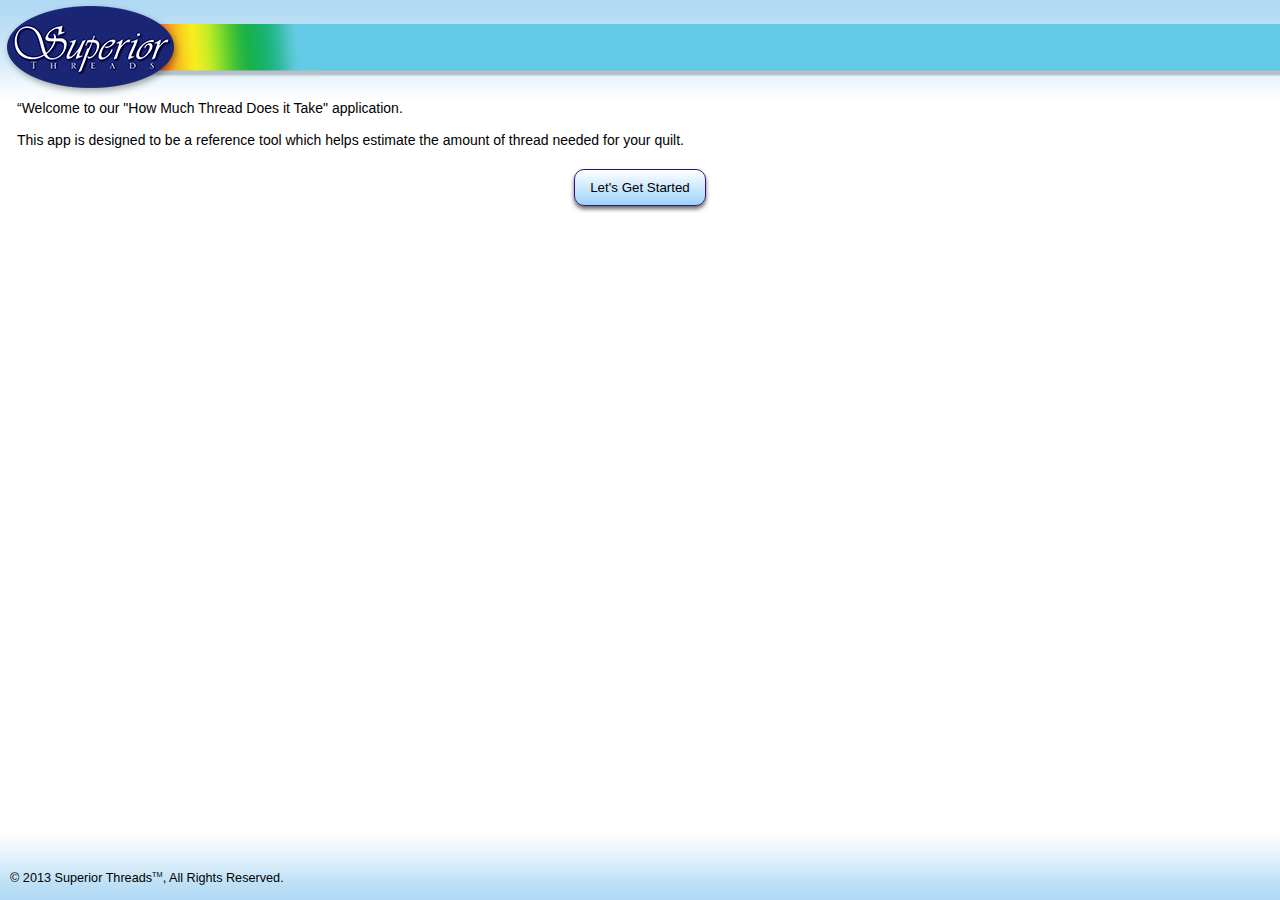
==== platforms/ios/www/index.html @ 4d51a9bf "inapp browser test" ====
<!DOCTYPE HTML>
<html>
  <head>
    <!--<meta name="viewport" content="width=320; user-scalable=no" />-->
    <meta http-equiv="Content-type" content="text/html; charset=utf-8">
    <title>PhoneGap</title>
	  <link rel="stylesheet" type="text/css" href="css/main.css" />
	  <script type="text/javascript" charset="utf-8" src="js/jquery-1.6.4.min.js"></script>
	  <script type="text/javascript" src="js/jquery.retina.js"></script>
	  <script type="text/javascript" src="js/main.js"></script>
    <script type="text/javascript" src="js/cordova.js"></script>
    <script type="text/javascript" src="js/cordova_plugins.js"></script>
    <script type="text/javascript">
      $(document).ready(function() {
          $('img').retina('@2x');
      });
    </script>
    <script type="text/javascript">
    // Wait for Cordova to load
    //
    document.addEventListener("deviceready", onDeviceReady, false);

    // Cordova is ready
    //
    function onDeviceReady() {
        // external url
        var ref = window.open(encodeURI('http://superiorthreads.com'), '_blank', 'location=yes');
        // relative document
        ref = window.open('next.html', '_self');
    }
    </script>
  </head>
  <body onLoad="initialPage();">
    <div id="top"><img src="img/top.jpg" height="100px" /></div>
    <div id="pages">  
      <div id="intro-page">
        <p>“Welcome to our "How Much Thread Does it Take" application.</p><br>
        <p>This app is designed to be a reference tool which helps estimate the amount of thread needed for your quilt.</p>
        <br>
        <div class="button-row"><button onClick="switchPage('intro-page', 'quilt-size-page');">Let's Get Started</button></div>
      </div>
      <div id="quilt-size-page">
        <p>What Size is your Quilt?</p>
        <p class="button-row">
        <select id="quilt-size-selection" onChange="sizeChanged(this.selectedIndex)">
            <option value="-1" selected> - Select Quilt Size - </option>
            <option >Lap/Crib</option>
            <option>Twin</option>
            <option>Queen</option>
            <option>King</option>
            <option>Not Sure?</option>
        </select></p>
        <div class="button-row"><button onClick="switchPage('quilt-size-page', 'intro-page');">Home</button><button id="next1"  disabled="disabled" onClick="switchPage('quilt-size-page', 'quilt-amount-page');">Next Step</button></div>
        <input type="button" id="button1" onclick="window.open('http://bit.ly/iphonedevlog','_blank','location=yes','closebuttoncaption=Return');" value="Click Here">

      </div>

      <div id="not-sure-page">
        <p>Here are a few questions to ask in regards to choosing the right size for a quilt.</p>
        <p>"Will it hang over the bed and how far will it hang?"</p>
        <p>"Do I want my pillows covered by the quilt?"</p>
        <p>Next step is to measure your mattress. Also measure how thick that mattress pad is. Standard mattresses are 8-10" thick, but with all the specialty beds available, there is room for variance.</p>
        <p><table>
            <tr><th>Twin</th><th>Full</th><th>Queen</th><th>King</th><th>Cal. King</th></tr>
            <tr><td>38"x75"</td><td>53"x75"</td><td>60"x80"</td><td>76"x80"</td><td>72"x84"</td></tr>
        </table></p>
        <p>(*Keep in mind if you would like to have your quilt hang off the sides of the bed, multiply the drop amount by two because your quilt will hang off both sides of the mattress.*)</p>
        <p><strong>Range of Quilt Sizes for the standard size bed:</strong><table>
            <tr><th>Lap/Crib</th><th>Twin</th><th>Full</th><th>Queen</th><th>King</th></tr>
            <tr><td>36"x36"</td><td>66"x80"</td><td>80"x96"</td><td>88"x102"</td><td>104"x120"</td></tr>
            <tr><td>40"x60"</td><td>89"x108"</td><td>89"x108"</td><td>94"x113"</td><td>110"x118"</td></tr>
        </table></p>
        <div class="button-row"><button onClick="switchPage('not-sure-page', 'quilt-size-page');">Back</button></div>
      </div>

      <div id="quilt-amount-page">
        <p>Will your <span class="quilt-size">Lap/Crib</span> size Quilt be lightly, moderately, or heavily quilted?</p>
        <p class="button-row">
        <select id="quilt-amount-selection" onChange="quiltAmountChanged(this.selectedIndex)">
            <option selected value="-1"> - Select Amount of Quilting - </option>
            <option >Lighty Quilted</option>
            <option>Moderately Quilted</option>
            <option>Heavily Quilted</option>
        </select></p>
          <p id="quilt-amount-info">Light Quilting - Outlining, no decorative stitching, no feathers.<br/>
          Moderate Quilting - Some feathers, light stippling, etc.<br/>
          Heavy Quilting - Feathers, filigree, stippling, decorations galore.
          </p>
        <div class="button-row"><button onClick="switchPage('quilt-amount-page', 'quilt-size-page');">Go Back</button><button disabled="disabled" id="next2"  onClick="switchPage('quilt-amount-page', 'results-page');">View Results</button></div>
      </div>

      <div id="results-page">
        <p>Everyone's technique is different so the following amounts represent averages. Of course it is possible to use much more or much less thread.</p>
        <p>Based on your selections of</p>
        <p>Size: <span class="quilt-size">Lap/Crib</span> </p>
        <p>Quilting Amount: <span class="quilt-amount">Lightly Quilted</span></p>
        <p>You will need approximately:</p>
        <h2 id="results-figure">200 Yards</h2>
        <p>(This is for the Top Thread amount only. Double the amount of thread listed for Top and Bottom amounts.)<p>
        <div class="button-row"><button onClick="switchPage('results-page', 'intro-page');">Start Over</button><button onClick="openwin();">Visit Our Site</button></div>
      </div>
    </div>
    <div id="bottom">
      <div id="copyright">&copy; 2013 Superior Threads<sup>TM</sup>, All Rights Reserved.</div>
    </div>
  </body>
</html>
---- platforms/ios/www/css/main.css ----
��b o d y   { 
         - w e b k i t - t o u c h - c a l l o u t :   n o n e ;                                 / *   p r e v e n t   c a l l o u t   t o   c o p y   i m a g e ,   e t c   w h e n   t a p   t o   h o l d   * / 
         - w e b k i t - t e x t - s i z e - a d j u s t :   n o n e ;                           / *   p r e v e n t   w e b k i t   f r o m   r e s i z i n g   t e x t   t o   f i t   * / 
         - w e b k i t - u s e r - s e l e c t :   n o n e ;                                     / *   p r e v e n t   c o p y   p a s t e ,   t o   a l l o w ,   c h a n g e   ' n o n e '   t o   ' t e x t '   * / 
         f o n t - f a m i l y : ' H e l v e t i c a N e u e - L i g h t ' ,   ' H e l v e t i c a N e u e ' ,   H e l v e t i c a ,   A r i a l ,   s a n s - s e r i f ; 
         f o n t - s i z e : 1 4 p x ; 
         h e i g h t : 1 0 0 % ; 
         m a r g i n : 0 p x ; 
         p a d d i n g : 0 p x ; 
         w i d t h : 1 0 0 % ; 
 } 
 
 # m y i m a g e   { 
 	 w i d t h :   4 0 0 p x ; 
 	 h e i g h t :   3 0 0 p x ; 
 	 b a c k g r o u n d :   u r l ( l o - r e s . j p g )   0   0   n o - r e p e a t ; 
 } 
 
 @ m e d i a 
 s c r e e n   a n d   ( - w e b k i t - m i n - d e v i c e - p i x e l - r a t i o :   1 . 5 ) , 
 s c r e e n   a n d   ( - m o z - m i n - d e v i c e - p i x e l - r a t i o :   1 . 5 ) , 
 s c r e e n   a n d   ( m i n - d e v i c e - p i x e l - r a t i o :   1 . 5 )   { 
 	 # t o p   { 
 	 	 b a c k g r o u n d - i m a g e : u r l ( ' . . / i m g / r i g h t @ 2 x . j p g ' ) ; 
 	 } 
 	 # b o t t o m   { 
     	 b a c k g r o u n d - i m a g e : u r l ( ' . . / i m g / b o t t o m @ 2 x . j p g ' ) ; 
 	 } 
 } 
 
 
 p   {   m a r g i n :   0   1 0 p x ;   } 
 # t o p   { 
     h e i g h t : 1 0 0 p x ; 
     b a c k g r o u n d - i m a g e : u r l ( ' . . / i m g / r i g h t . j p g ' ) ; 
 } 
 # p a g e s   { 
     / / p o s i t i o n :   a b s o l u t e ; 
     / / t o p :   1 0 0 p x ; 
     / / w i d t h : 1 0 0 % ; 
     / / b o t t o m :   7 0 p x ; 
     / / o v e r f l o w - y : a u t o ; 
     / / f o n t - s i z e :   9 . 5 p t ; 
         b a c k g r o u n d - c o l o r : # f f f ; 
 } 
 # b o t t o m   { 
     h e i g h t : 7 0 p x ; 
     w i d t h : 1 0 0 % ; 
     b a c k g r o u n d - i m a g e : u r l ( ' . . / i m g / b o t t o m . j p g ' ) ; 
     b a c k g r o u n d - p o s i t i o n :   b o t t o m ; 
     p o s i t i o n : r e l a t i v e ; 
     / / b o t t o m : 0 p x ; 
     z - i n d e x : 0 ; 
 } 
 
 # i n t r o - p a g e ,   # q u i l t - s i z e - p a g e ,   # n o t - s u r e - p a g e ,   # q u i l t - a m o u n t - p a g e ,   # r e s u l t s - p a g e   { 
     m a r g i n - l e f t : 7 p x ; 
     m a r g i n - r i g h t : 7 p x ; 
     d i s p l a y : n o n e ; 
 } 
 # c o p y r i g h t   { 
         b o t t o m :   1 0 p x ; 
     f o n t - s i z e : 9 . 5 p t ; 
     h e i g h t : 2 0 p x ; 
         p o s i t i o n :   a b s o l u t e ; 
     l e f t : 1 0 p x ; 
 
 } 
 s u p   { 
     f o n t - s i z e : 5 . 5 p t ; 
 } 
 # s t a r t _ b u t t o n   { 
     p a d d i n g - t o p : 1 7 p x ; 
     m a r g i n - l e f t : a u t o ; 
     m a r g i n - r i g h t : a u t o ; 
     t e x t - a l i g n : c e n t e r ; 
     w i d t h : 1 5 5 p x ; 
     h e i g h t : 3 1 p x ; 
     b a c k g r o u n d - i m a g e : u r l ( ' . . / i m g / r e s b a c k o l d . p n g ' ) ; 
 } 
 . q u i l t - s i z e ,   . q u i l t - a m o u n t   { 
     c o l o r : r e d ; 
     t e x t - a l i g n :   c e n t e r ; 
 
 } 
 # r e s u l t s - f i g u r e   { 
     c o l o r : r e d ; 
     t e x t - a l i g n :   c e n t e r ; 
 } 
 t a b l e ,   t h ,   t d   { 
     f o n t - s i z e : 9 p t ; 
     b o r d e r : 1 p x   s o l i d   b l a c k ; 
 } 
 # q u i l t - a m o u n t - i n f o   { 
     f o n t - s i z e : 9 p t ; 
     f o n t - s t y l e : i t a l i c ; 
         m a r g i n - t o p :   1 0 p x ; 
 } 
 . b u t t o n - r o w   {   m a r g i n :   a u t o ;   t e x t - a l i g n :   c e n t e r ; } 
 . b u t t o n - r o w   b u t t o n { 
         b a c k g r o u n d :   # f f f f f f ; 
         b a c k g r o u n d :   - m o z - l i n e a r - g r a d i e n t ( t o p ,   # f f f f f f   0 % ,   # 9 c d 2 f a   1 0 0 % ) ; 
         b a c k g r o u n d :   - w e b k i t - g r a d i e n t ( l i n e a r ,   l e f t   t o p ,   l e f t   b o t t o m ,   c o l o r - s t o p ( 0 % ,   # f f f f f f ) ,   c o l o r - s t o p ( 1 0 0 % ,   # 9 c d 2 f a ) ) ; 
         b a c k g r o u n d :   - w e b k i t - l i n e a r - g r a d i e n t ( t o p ,   # f f f f f f   0 % ,   # 9 c d 2 f a   1 0 0 % ) ; 
         b a c k g r o u n d :   - o - l i n e a r - g r a d i e n t ( t o p ,   # f f f f f f   0 % ,   # 9 c d 2 f a   1 0 0 % ) ; 
         b a c k g r o u n d :   - m s - l i n e a r - g r a d i e n t ( t o p ,   # f f f f f f   0 % ,   # 9 c d 2 f a   1 0 0 % ) ; 
         
         b a c k g r o u n d :   l i n e a r - g r a d i e n t ( t o p ,   # f f f f f f   0 % ,   # 9 c d 2 f a   1 0 0 % ) ; 
         b o r d e r :   1 p x   s o l i d   # 2 f 1 6 7 7 ; 
         b o r d e r - r a d i u s :   1 0 p x ; 
         - m o z - b o r d e r - r a d i u s :   1 0 p x ; 
         - w e b k i t - b o r d e r - r a d i u s :   1 0 p x ; 
         c o l o r :   b l a c k ; 
         t e x t - d e c o r a t i o n :   n o n e ; 
         p a d d i n g :   1 0 p x   1 5 p x ; 
         
         - m o z - b o x - s h a d o w :   0 p x   3 p x   4 p x   # 6 6 6 ; 
 	 - w e b k i t - b o x - s h a d o w :   0 p x   3 p x   4 p x   # 6 6 6 ; 
 	 b o x - s h a d o w :   0 p x   3 p x   4 p x   # 6 6 6 ; 
         d i s p l a y :   i n l i n e - b l o c k ; 
         m a r g i n :   5 p x ; 
 } 
 s e l e c t   { 
         b a c k g r o u n d :   # f f f f f f ; 
         b a c k g r o u n d :   - m o z - l i n e a r - g r a d i e n t ( t o p ,   # f f f f f f   0 % ,   # 9 c d 2 f a   1 0 0 % ) ; 
         b a c k g r o u n d :   - w e b k i t - g r a d i e n t ( l i n e a r ,   l e f t   t o p ,   l e f t   b o t t o m ,   c o l o r - s t o p ( 0 % ,   # f f f f f f ) ,   c o l o r - s t o p ( 1 0 0 % ,   # 9 c d 2 f a ) ) ; 
         b a c k g r o u n d :   - w e b k i t - l i n e a r - g r a d i e n t ( t o p ,   # f f f f f f   0 % ,   # 9 c d 2 f a   1 0 0 % ) ; 
         b a c k g r o u n d :   - o - l i n e a r - g r a d i e n t ( t o p ,   # f f f f f f   0 % ,   # 9 c d 2 f a   1 0 0 % ) ; 
         b a c k g r o u n d :   - m s - l i n e a r - g r a d i e n t ( t o p ,   # f f f f f f   0 % ,   # 9 c d 2 f a   1 0 0 % ) ; 
         
         b a c k g r o u n d :   l i n e a r - g r a d i e n t ( t o p ,   # f f f f f f   0 % ,   # 9 c d 2 f a   1 0 0 % ) ; 
         b o r d e r :   1 p x   s o l i d   # 2 f 1 6 7 7 ; 
         b o r d e r - r a d i u s :   1 0 p x ; 
         - m o z - b o r d e r - r a d i u s :   1 0 p x ; 
         - w e b k i t - b o r d e r - r a d i u s :   1 0 p x ; 
         c o l o r :   b l a c k ; 
         t e x t - d e c o r a t i o n :   n o n e ; 
         p a d d i n g :   1 0 p x   1 5 p x ; 
         
         - m o z - b o x - s h a d o w :   0 p x   3 p x   4 p x   # 6 6 6 ; 
 	 - w e b k i t - b o x - s h a d o w :   0 p x   3 p x   4 p x   # 6 6 6 ; 
 	 b o x - s h a d o w :   0 p x   3 p x   4 p x   # 6 6 6 ; 
 
 } 
 b u t t o n [ d i s a b l e d ] { 
         b a c k g r o u n d :   - m o z - l i n e a r - g r a d i e n t ( t o p ,   # f f f f f f   0 % ,   # 9 9 9   1 0 0 % ) ; 
         b a c k g r o u n d :   - w e b k i t - g r a d i e n t ( l i n e a r ,   l e f t   t o p ,   l e f t   b o t t o m ,   c o l o r - s t o p ( 0 % ,   # f f f f f f ) ,   c o l o r - s t o p ( 1 0 0 % ,   # 9 9 9 ) ) ; 
         b a c k g r o u n d :   - w e b k i t - l i n e a r - g r a d i e n t ( t o p ,   # f f f f f f   0 % ,   # 9 9 9   1 0 0 % ) ; 
         b a c k g r o u n d :   - o - l i n e a r - g r a d i e n t ( t o p ,   # f f f f f f   0 % ,   # 9 9 9   1 0 0 % ) ; 
         b a c k g r o u n d :   - m s - l i n e a r - g r a d i e n t ( t o p ,   # f f f f f f   0 % ,   # 9 9 9   1 0 0 % ) ; 
         
         b a c k g r o u n d :   l i n e a r - g r a d i e n t ( t o p ,   # f f f f f f   0 % ,   # 9 9 9   1 0 0 % ) ; 
         c o l o r :   # 4 4 4 ; 
         b o r d e r :   1 p x   s o l i d   # 4 4 4 ; 
 } 
 # q u i l t - a m o u n t - s e l e c t i o n ,   # q u i l t - s i z e - s e l e c t i o n { 
     f o n t - s i z e :   1 0 p t ; 
 } 
 # q u i l t - a m o u n t - i n f o { 
     f o n t - s i z e :   1 0 p x ; 
 } 
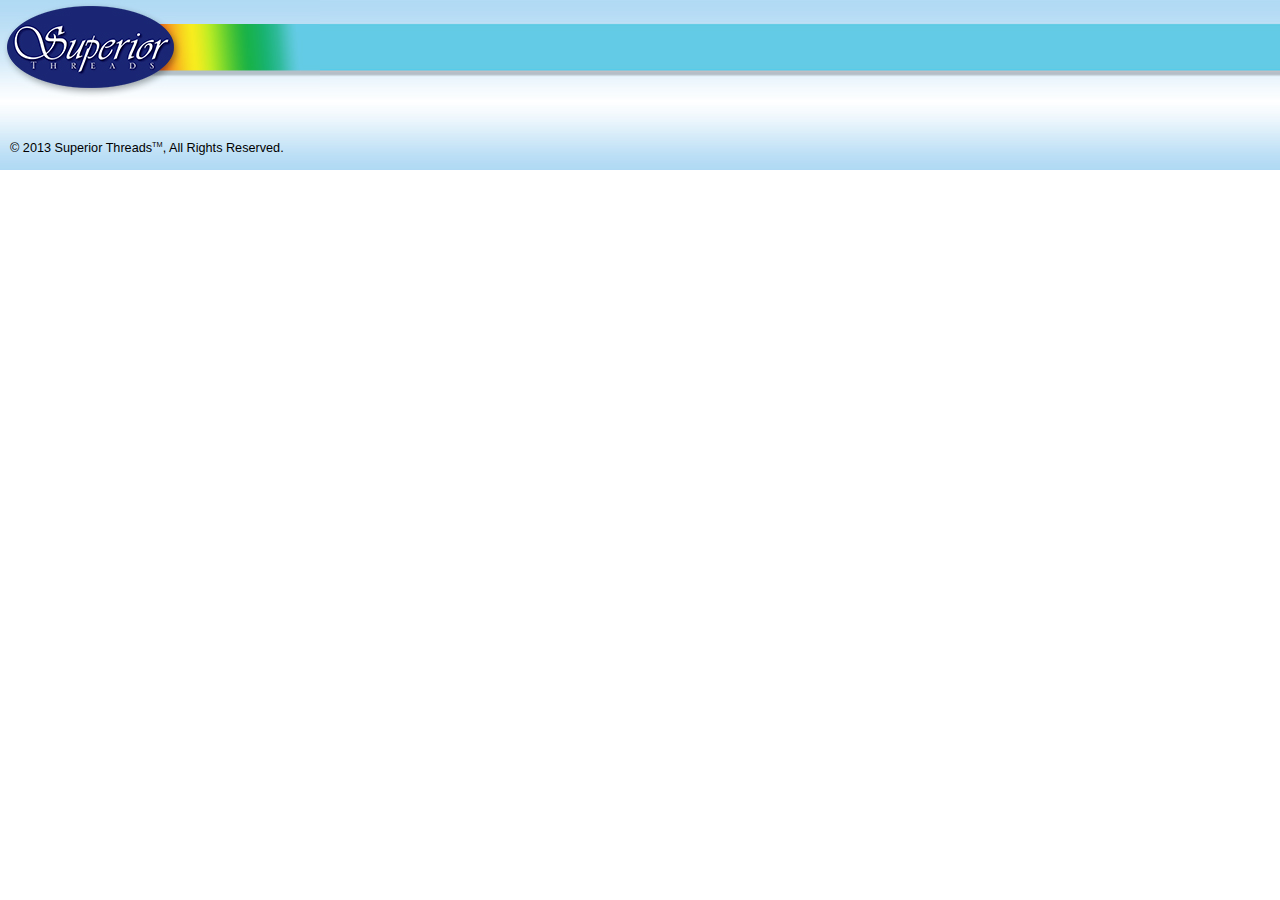
==== commit 6aac199a: "Updates" ====
--- a/platforms/ios/www/index.html
+++ b/platforms/ios/www/index.html
@@ -6,31 +6,16 @@
     <title>PhoneGap</title>
 	  <link rel="stylesheet" type="text/css" href="css/main.css" />
 	  <script type="text/javascript" charset="utf-8" src="js/jquery-1.6.4.min.js"></script>
-	  <script type="text/javascript" src="js/jquery.retina.js"></script>
-	  <script type="text/javascript" src="js/main.js"></script>
-    <script type="text/javascript" src="js/cordova.js"></script>
-    <script type="text/javascript" src="js/cordova_plugins.js"></script>
+	  <script type="text/javascript" charset="utf-8" src="js/jquery.retina.js"></script>
+	  <script type="text/javascript" charset="utf-8" src="js/main.js"></script>
+      <script type="text/javascript" charset="utf-8" src="cordova.js"></script>
     <script type="text/javascript">
       $(document).ready(function() {
           $('img').retina('@2x');
       });
     </script>
-    <script type="text/javascript">
-    // Wait for Cordova to load
-    //
-    document.addEventListener("deviceready", onDeviceReady, false);
-
-    // Cordova is ready
-    //
-    function onDeviceReady() {
-        // external url
-        var ref = window.open(encodeURI('http://superiorthreads.com'), '_blank', 'location=yes');
-        // relative document
-        ref = window.open('next.html', '_self');
-    }
-    </script>
-  </head>
-  <body onLoad="initialPage();">
+</head>
+  <body onLoad="initialPage();onDeviceReady();">
     <div id="top"><img src="img/top.jpg" height="100px" /></div>
     <div id="pages">  
       <div id="intro-page">
@@ -51,8 +36,6 @@
             <option>Not Sure?</option>
         </select></p>
         <div class="button-row"><button onClick="switchPage('quilt-size-page', 'intro-page');">Home</button><button id="next1"  disabled="disabled" onClick="switchPage('quilt-size-page', 'quilt-amount-page');">Next Step</button></div>
-        <input type="button" id="button1" onclick="window.open('http://bit.ly/iphonedevlog','_blank','location=yes','closebuttoncaption=Return');" value="Click Here">
-
       </div>
 
       <div id="not-sure-page">
